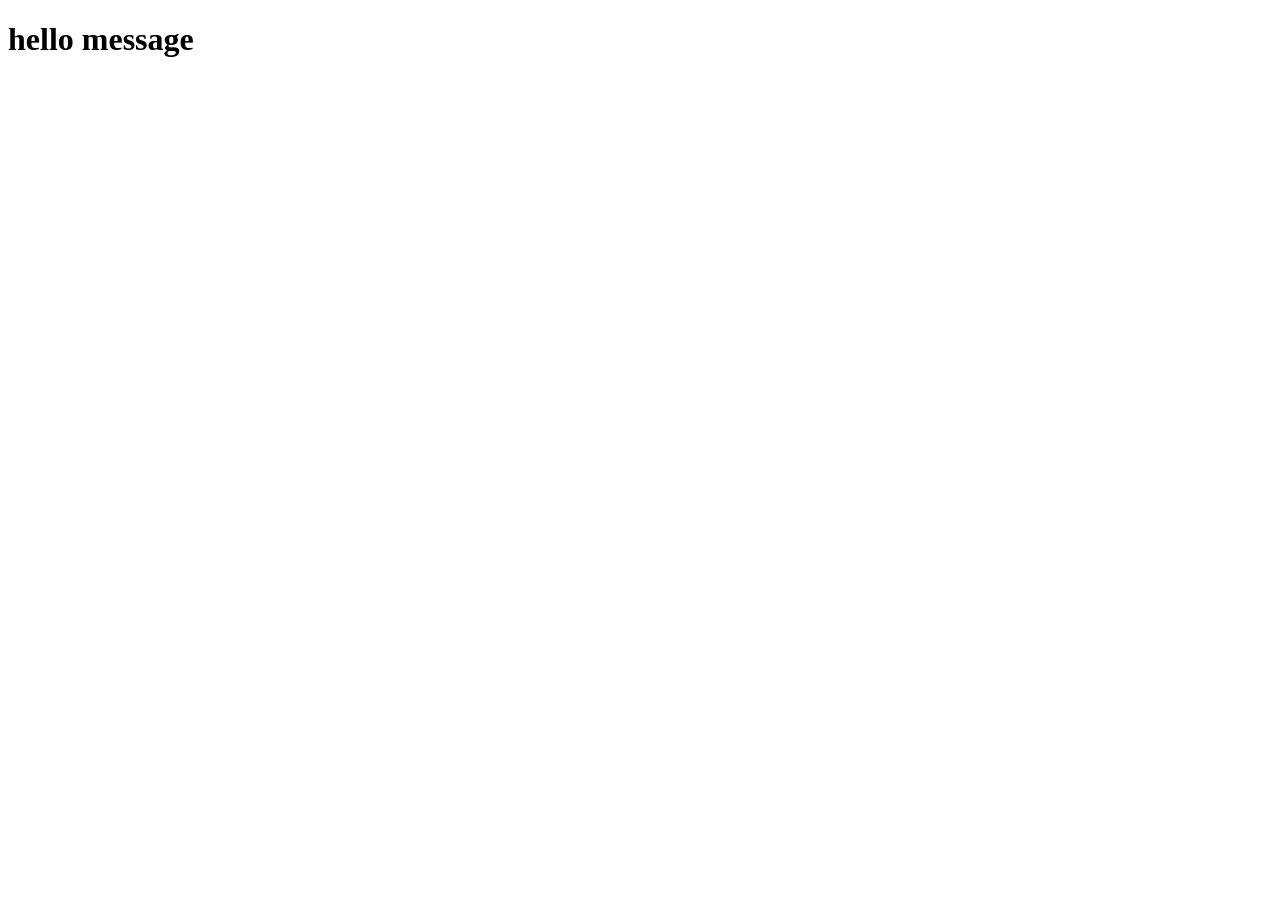
==== index1.html @ 180b7150 "this is my Initial commit in this repo" ====
<!DOCTYPE html>
<html lang="en">
<head>
    <meta charset="UTF-8">
    <meta name="viewport" content="width=device-width, initial-scale=1.0">
    <title>Document</title>
</head>
<body>
    <h1>
        hello message
    </h1>
</body>
</html>
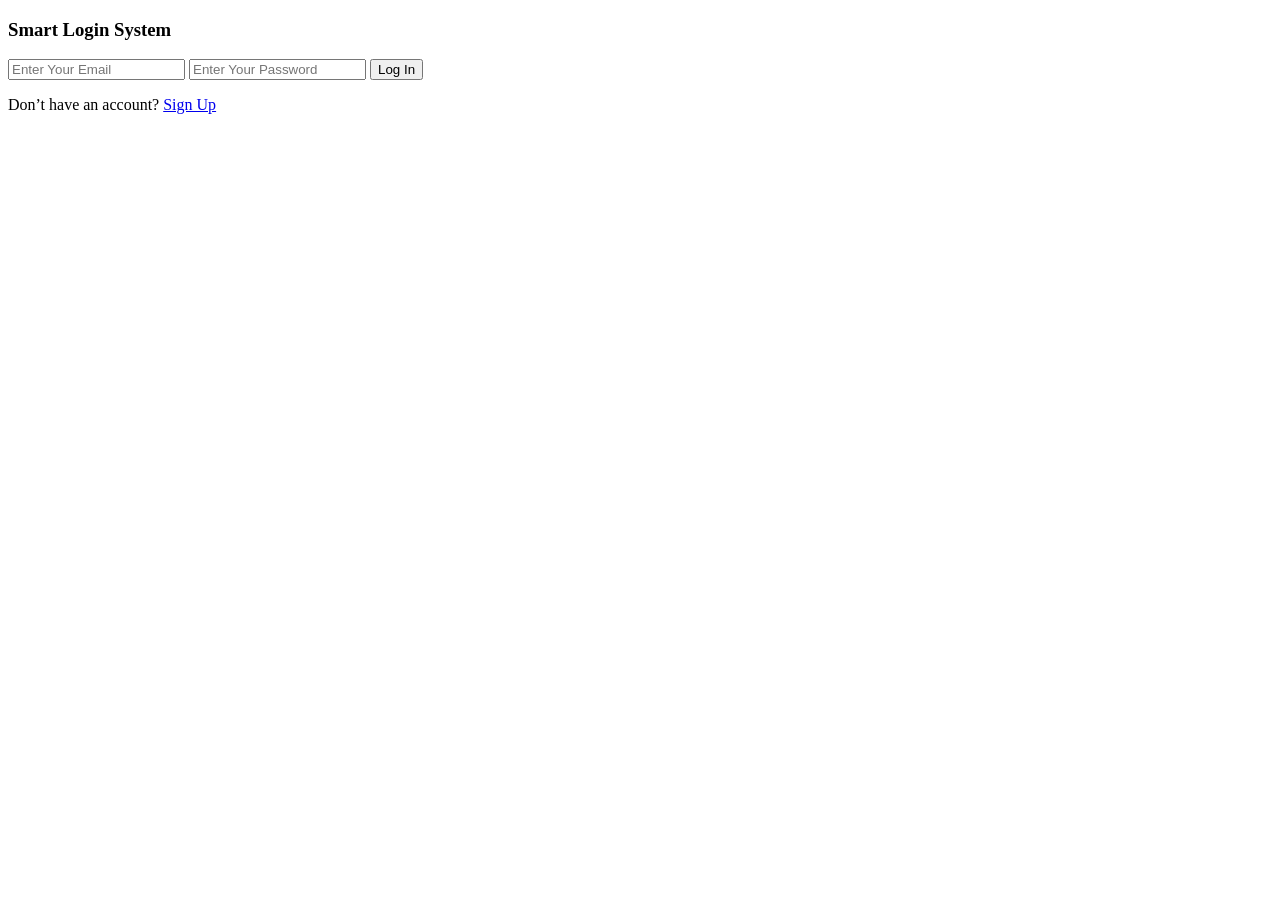
==== commit 07358057: "my second commit and most likley the last lol" ====
--- a/index1.html
+++ b/index1.html
@@ -1,13 +1,29 @@
 <!DOCTYPE html>
 <html lang="en">
-<head>
-    <meta charset="UTF-8">
-    <meta name="viewport" content="width=device-width, initial-scale=1.0">
-    <title>Document</title>
-</head>
-<body>
-    <h1>
-        hello message
-    </h1>
-</body>
-</html>+    <head>
+        <meta charset="UTF-8" />
+        <meta name="viewport" content="width=device-width, initial-scale=1.0" />
+        <title>Document</title>
+        <link rel="stylesheet" href="style.css" />
+    </head>
+    <body>
+        <div class="container">
+            <h3>Smart Login System</h3>
+            <input
+                type="email"
+                placeholder="Enter Your Email"
+                name=""
+                id="E-SU"
+            />
+            <input
+                type="password"
+                placeholder="Enter Your Password"
+                name=""
+                id="P-SU"
+            />
+            <button onclick="signIn()">Log In</button>
+            <p>Don’t have an account? <a href="index2.html"> Sign Up </a></p>
+        </div>
+    </body>
+    <script src="script.js"></script>
+</html>
